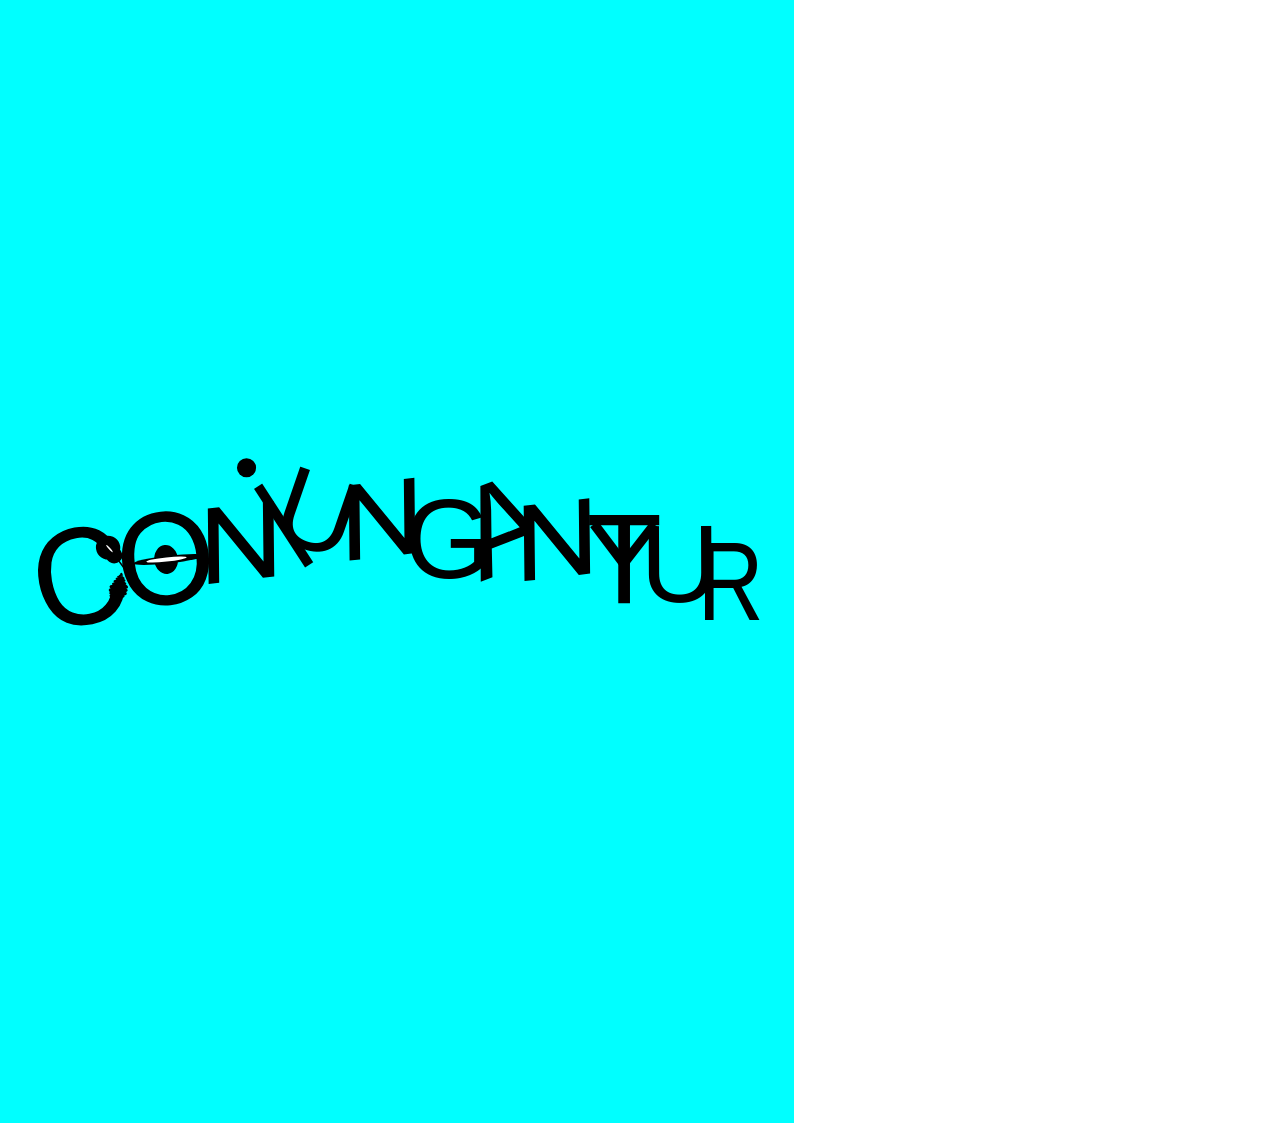
==== index.html @ b6afa720 "Ini Site" ====
<!DOCTYPE html>
<html lang="pt-BR">
<head>
    <meta charset="UTF-8">
    <meta name="viewport" content="width=device-width, initial-scale=1.0">
    <link rel="stylesheet" href="style.css">
    <title>Coniungantur</title>
</head>
<body>
    <img id="Coniungantur" src="assets/logo CONIUNGANTURp.svg" alt="Coniungantur">
</body>
</html>
---- style.css ----
* {
    margin: 0;
    padding: 0;
    box-sizing: border-box;
}

#Coniungantur {
    background-color: aqua;
}
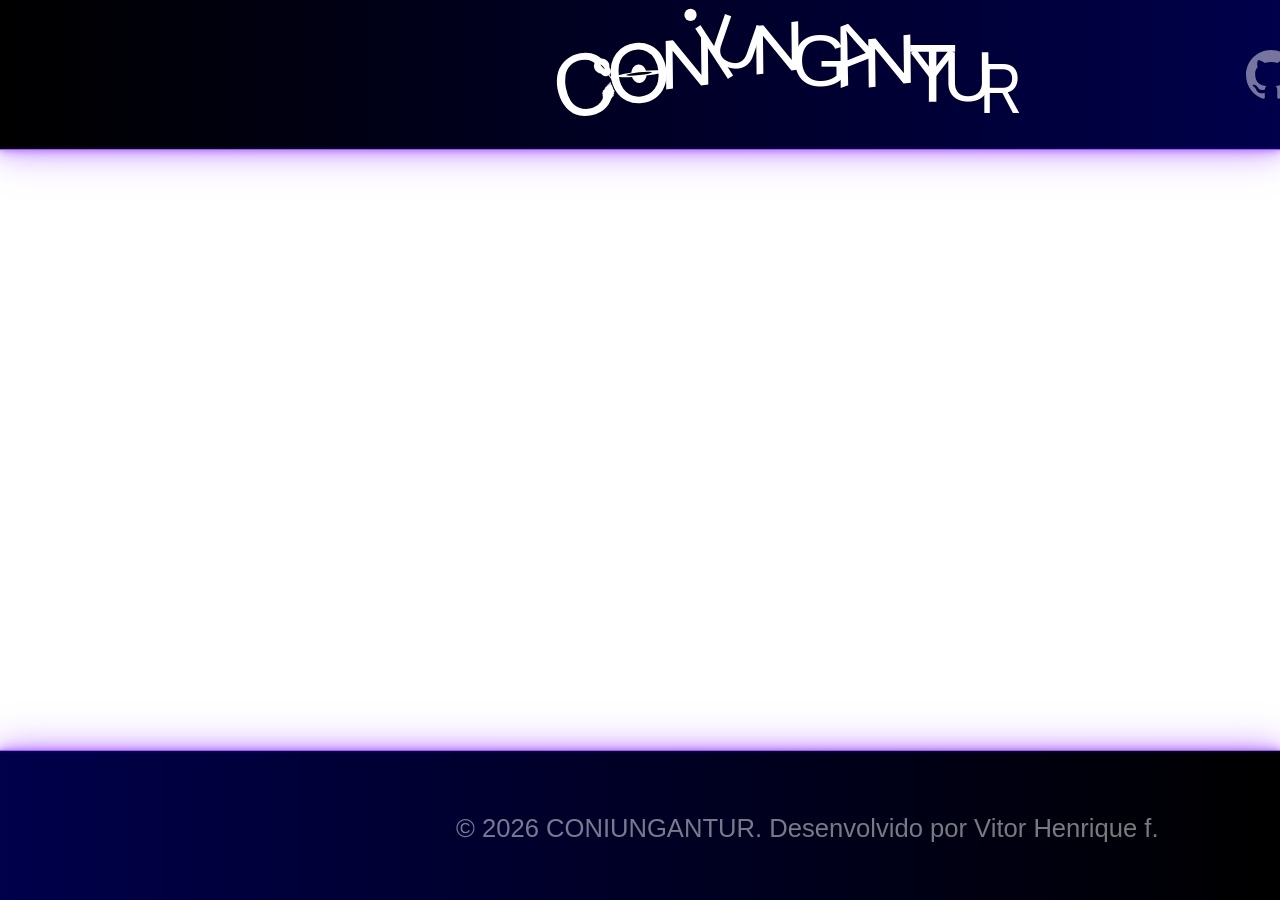
==== commit 79ab97fb: "Att" ====
--- a/index.html
+++ b/index.html
@@ -7,6 +7,20 @@
     <title>Coniungantur</title>
 </head>
 <body>
-    <img id="Coniungantur" src="assets/logo CONIUNGANTURp.svg" alt="Coniungantur">
+    <video id="blackHole" autoplay loop muted>
+        <source src="assets/15143726_1920_1080_30fps.mp4">
+    </video>
+    
+    <header>
+      <img id="Coniungantur" src="assets/logo CONIUNGANTUR.svg" alt="Coniungantur">
+      <a href="https://github.com/vitor-henrique-f" target="_blank"><svg id="Github" xmlns="http://www.w3.org/2000/svg" width="16" height="16" fill="currentColor" class="bi bi-github" viewBox="0 0 16 16"><path d="M8 0C3.58 0 0 3.58 0 8c0 3.54 2.29 6.53 5.47 7.59.4.07.55-.17.55-.38 0-.19-.01-.82-.01-1.49-2.01.37-2.53-.49-2.69-.94-.09-.23-.48-.94-.82-1.13-.28-.15-.68-.52-.01-.53.63-.01 1.08.58 1.23.82.72 1.21 1.87.87 2.33.66.07-.52.28-.87.51-1.07-1.78-.2-3.64-.89-3.64-3.95 0-.87.31-1.59.82-2.15-.08-.2-.36-1.02.08-2.12 0 0 .67-.21 2.2.82.64-.18 1.32-.27 2-.27s1.36.09 2 .27c1.53-1.04 2.2-.82 2.2-.82.44 1.1.16 1.92.08 2.12.51.56.82 1.27.82 2.15 0 3.07-1.87 3.75-3.65 3.95.29.25.54.73.54 1.48 0 1.07-.01 1.93-.01 2.2 0 .21.15.46.55.38A8.01 8.01 0 0 0 16 8c0-4.42-3.58-8-8-8"/></svg></a>
+      <a href="https://www.tiktok.com/@immoth" target="_blank"><svg id="Tiktok" xmlns="http://www.w3.org/2000/svg" width="24" height="24" viewBox="0 0 24 24" fill="none" stroke="currentColor" stroke-width="2" stroke-linecap="round" stroke-linejoin="round" class="icon icon-tabler icons-tabler-outline icon-tabler-brand-tiktok"><path stroke="none" d="M0 0h24v24H0z" fill="none" /><path d="M21 7.917v4.034a9.948 9.948 0 0 1 -5 -1.951v4.5a6.5 6.5 0 1 1 -8 -6.326v4.326a2.5 2.5 0 1 0 4 2v-11.5h4.083a6.005 6.005 0 0 0 4.917 4.917" /></svg></a>
+    </header>
+    
+    <footer>
+
+    </footer>
+       <p id="tFooter">© 2026 CONIUNGANTUR. Desenvolvido por Vitor Henrique f.</p>
+    <script src="script.js"></script>
 </body>
 </html>
--- a/style.css
+++ b/style.css
@@ -2,8 +2,75 @@
     margin: 0;
     padding: 0;
     box-sizing: border-box;
+    user-select: none;
+}
+
+#blackHole {
+    position: fixed;
+    width: 100%;
+    height: 100%;
+    object-fit: cover;
+    z-index: -1;
+}
+header {
+    background: linear-gradient(to right, black, rgb(0, 0, 75));
+    height: 150px;
+    display: flex;
+    border-bottom: 0.5px solid rgba(164, 85, 255);
+    box-shadow:
+    0 0 5px rgba(164, 85, 255, 0.5),
+    0 0 10px rgba(164, 85, 255, 0.486),
+    0 0 20px rgba(164, 85, 255, 0.445),
+    0 0 40px rgba(164, 85, 255, 0.479);
+}
+
+footer {
+    background: linear-gradient(to left, black, rgb(0, 0, 75));
+    height: 150px;
+    display: flex;
+    border-top: 0.5px solid rgba(164, 85, 255);
+    box-shadow:
+    0 0 5px rgba(164, 85, 255, 0.5),
+    0 0 10px rgba(164, 85, 255, 0.486),
+    0 0 20px rgba(164, 85, 255, 0.445),
+    0 0 40px rgba(164, 85, 255, 0.479);
+    transform: translateY(37.5rem);
+}
+
+#tFooter {
+   color: rgba(255, 255, 255, 0.473);
+   font-family: Arial, Helvetica, sans-serif;
+   transform: translateY(32.1rem);
+   padding-left: 28.5rem;
+   font-size: 1.6rem;
 }
 
 #Coniungantur {
-    background-color: aqua;
+    width: 550px;
+    height: 720px;
+    transform: translateX(32rem);
+    align-self: center;
+}
+
+#Github {
+    width: 50px;
+    height: 50px;
+    color: rgba(255, 255, 255, 0.459);
+    position: relative;
+    left: 43.5rem;
+    top: 3.1rem;
+}
+
+#Tiktok {
+    width: 50px;
+    height: 50px;
+    color: rgba(255, 255, 255, 0.459);
+    position: relative;
+    left: 45rem;
+    top: 3.1rem;
+}
+
+#Github:hover, #Tiktok:hover{
+    color: white;
+    transition: 1s;
 }
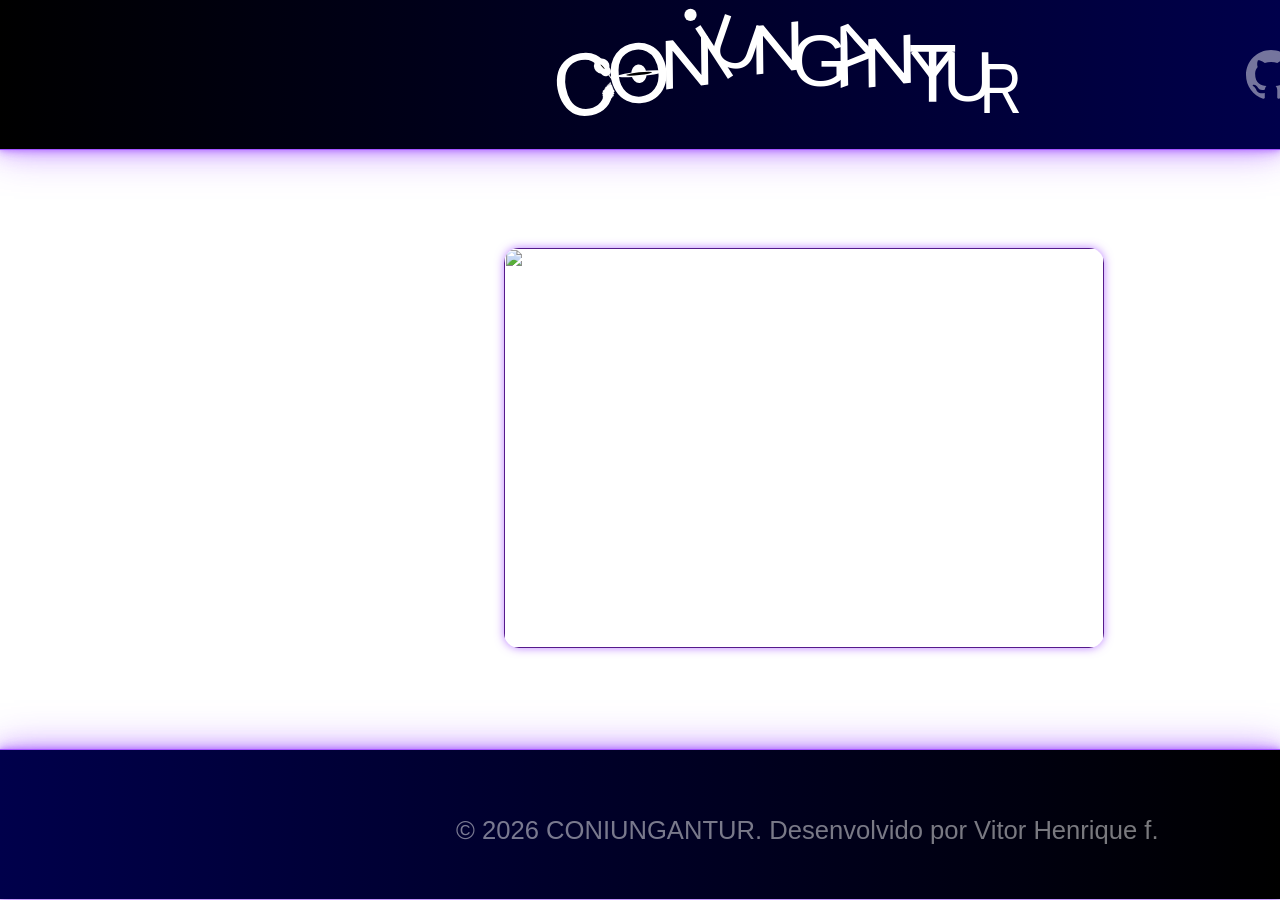
==== commit e32ec224: "Final touchs" ====
--- a/index.html
+++ b/index.html
@@ -17,6 +17,33 @@
       <a href="https://www.tiktok.com/@immoth" target="_blank"><svg id="Tiktok" xmlns="http://www.w3.org/2000/svg" width="24" height="24" viewBox="0 0 24 24" fill="none" stroke="currentColor" stroke-width="2" stroke-linecap="round" stroke-linejoin="round" class="icon icon-tabler icons-tabler-outline icon-tabler-brand-tiktok"><path stroke="none" d="M0 0h24v24H0z" fill="none" /><path d="M21 7.917v4.034a9.948 9.948 0 0 1 -5 -1.951v4.5a6.5 6.5 0 1 1 -8 -6.326v4.326a2.5 2.5 0 1 0 4 2v-11.5h4.083a6.005 6.005 0 0 0 4.917 4.917" /></svg></a>
     </header>
     
+    <button id="lArrow"><svg id="arrow" xmlns="http://www.w3.org/2000/svg" width="24" height="24" viewBox="0 0 24 24" fill="none" stroke="currentColor" stroke-width="2" stroke-linecap="round" stroke-linejoin="round" class="icon icon-tabler icons-tabler-outline icon-tabler-chevron-compact-left"><path stroke="none" d="M0 0h24v24H0z" fill="none" /><path d="M13 20l-3 -8l3 -8" /></svg></button>
+    <button id="rArrow"><svg id="arrow" xmlns="http://www.w3.org/2000/svg" width="24" height="24" viewBox="0 0 24 24" fill="none" stroke="currentColor" stroke-width="2" stroke-linecap="round" stroke-linejoin="round" class="icon icon-tabler icons-tabler-outline icon-tabler-chevron-compact-right"><path stroke="none" d="M0 0h24v24H0z" fill="none" /><path d="M11 4l3 8l-3 8" /></svg></button>
+    <div class="Jogos">
+        
+        <div class="slides">
+
+        <div class="slide">
+            <a href=""><img src="assets/shiny-textured-background.jpg"></a>
+        </div>
+        
+        <div class="slide">
+            <a href=""><img src="assets/abstract-background-pontillize.jpg"></a>
+        </div>
+        
+        <div class="slide">
+            <a href=""><img src="assets/shiny-textured-background.jpg"></a>
+        </div>
+        
+        <div class="slide">
+            <a href=""><img src="assets/abstract-background-pontillize.jpg"></a>
+        </div>
+
+    </div>
+
+    </div>
+    </div>
+
     <footer>
 
     </footer>
--- a/style.css
+++ b/style.css
@@ -34,13 +34,13 @@
     0 0 10px rgba(164, 85, 255, 0.486),
     0 0 20px rgba(164, 85, 255, 0.445),
     0 0 40px rgba(164, 85, 255, 0.479);
-    transform: translateY(37.5rem);
+    transform: translateY(10rem);
 }
 
 #tFooter {
    color: rgba(255, 255, 255, 0.473);
    font-family: Arial, Helvetica, sans-serif;
-   transform: translateY(32.1rem);
+   transform: translateY(4.8rem);
    padding-left: 28.5rem;
    font-size: 1.6rem;
 }
@@ -73,4 +73,68 @@
 #Github:hover, #Tiktok:hover{
     color: white;
     transition: 1s;
+}
+
+.Jogos {
+    width: 600px;
+    height: 400px;
+
+    position: relative;
+    top: 3.7rem;
+    left: 31.5rem;
+
+    border-radius: 15px;
+
+    overflow: hidden;
+
+    box-shadow: 0 0 10px rgba(164, 85, 255, 0.747);
+}
+
+.slides{
+    display:flex;
+    width:100%;
+    height:100%;
+
+    transition: transform 0.6s ease;
+}
+
+.slide{
+    min-width:100%;
+    height:100%;
+}
+
+.slide img{
+    width:100%;
+    height:100%;
+    object-fit:cover;
+}
+
+#lArrow, #rArrow{
+    background:none;
+    border:none;
+    outline:none;
+    color: rgba(255, 255, 255, 0.411);
+    cursor: pointer;
+}
+
+#lArrow:hover, #rArrow:hover{
+    color: white;
+    transition: 1s;
+}
+
+#lArrow {
+    position: relative;
+    top: 17.5rem;
+    left: 23rem;
+}
+
+#rArrow {
+    position: relative;
+    top: 17.5rem;
+    left: 73rem;
+}
+
+#arrow {
+    width: 35px;
+    height: 35px;
 }
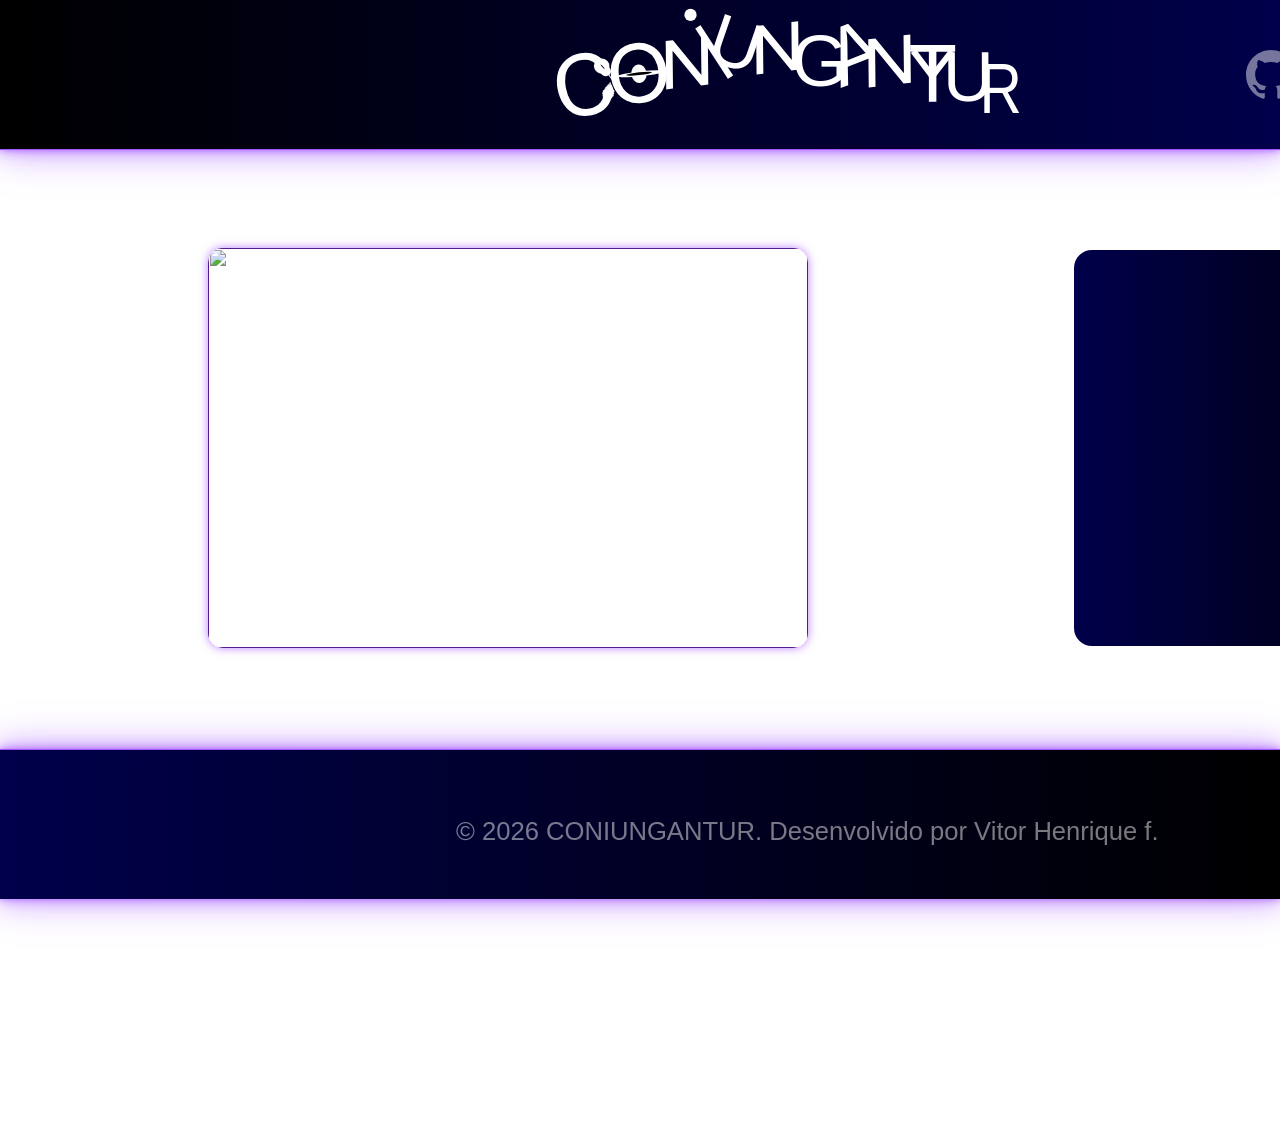
==== commit 9d43c757: "Att index" ====
--- a/index.html
+++ b/index.html
@@ -19,6 +19,7 @@
     
     <button id="lArrow"><svg id="arrow" xmlns="http://www.w3.org/2000/svg" width="24" height="24" viewBox="0 0 24 24" fill="none" stroke="currentColor" stroke-width="2" stroke-linecap="round" stroke-linejoin="round" class="icon icon-tabler icons-tabler-outline icon-tabler-chevron-compact-left"><path stroke="none" d="M0 0h24v24H0z" fill="none" /><path d="M13 20l-3 -8l3 -8" /></svg></button>
     <button id="rArrow"><svg id="arrow" xmlns="http://www.w3.org/2000/svg" width="24" height="24" viewBox="0 0 24 24" fill="none" stroke="currentColor" stroke-width="2" stroke-linecap="round" stroke-linejoin="round" class="icon icon-tabler icons-tabler-outline icon-tabler-chevron-compact-right"><path stroke="none" d="M0 0h24v24H0z" fill="none" /><path d="M11 4l3 8l-3 8" /></svg></button>
+    
     <div class="Jogos">
         
         <div class="slides">
@@ -44,10 +45,12 @@
     </div>
     </div>
 
+    <div class="box"></div>
+
     <footer>
-
+        <p id="tFooter">© 2026 CONIUNGANTUR. Desenvolvido por Vitor Henrique f.</p>
     </footer>
-       <p id="tFooter">© 2026 CONIUNGANTUR. Desenvolvido por Vitor Henrique f.</p>
+       
     <script src="script.js"></script>
 </body>
 </html>
--- a/style.css
+++ b/style.css
@@ -12,6 +12,11 @@
     object-fit: cover;
     z-index: -1;
 }
+
+body {
+    overflow: hidden;
+}
+
 header {
     background: linear-gradient(to right, black, rgb(0, 0, 75));
     height: 150px;
@@ -34,13 +39,14 @@
     0 0 10px rgba(164, 85, 255, 0.486),
     0 0 20px rgba(164, 85, 255, 0.445),
     0 0 40px rgba(164, 85, 255, 0.479);
-    transform: translateY(10rem);
+    position: relative;
+    bottom: 15rem;
 }
 
 #tFooter {
    color: rgba(255, 255, 255, 0.473);
    font-family: Arial, Helvetica, sans-serif;
-   transform: translateY(4.8rem);
+   padding-top: 4.2rem;
    padding-left: 28.5rem;
    font-size: 1.6rem;
 }
@@ -78,15 +84,11 @@
 .Jogos {
     width: 600px;
     height: 400px;
-
     position: relative;
     top: 3.7rem;
-    left: 31.5rem;
-
+    left: 13rem;
     border-radius: 15px;
-
     overflow: hidden;
-
     box-shadow: 0 0 10px rgba(164, 85, 255, 0.747);
 }
 
@@ -137,4 +139,17 @@
 #arrow {
     width: 35px;
     height: 35px;
+    position: relative;
+    right: 18.7rem;
+}
+
+.box {
+    width: 400px;
+    height: 400px;
+    background: linear-gradient(to left, black, rgb(0, 0, 75));
+    position: relative;
+    bottom: 21.29rem;
+    left: 67rem;
+    border-radius: 20px;
+    border: 2px solid white
 }
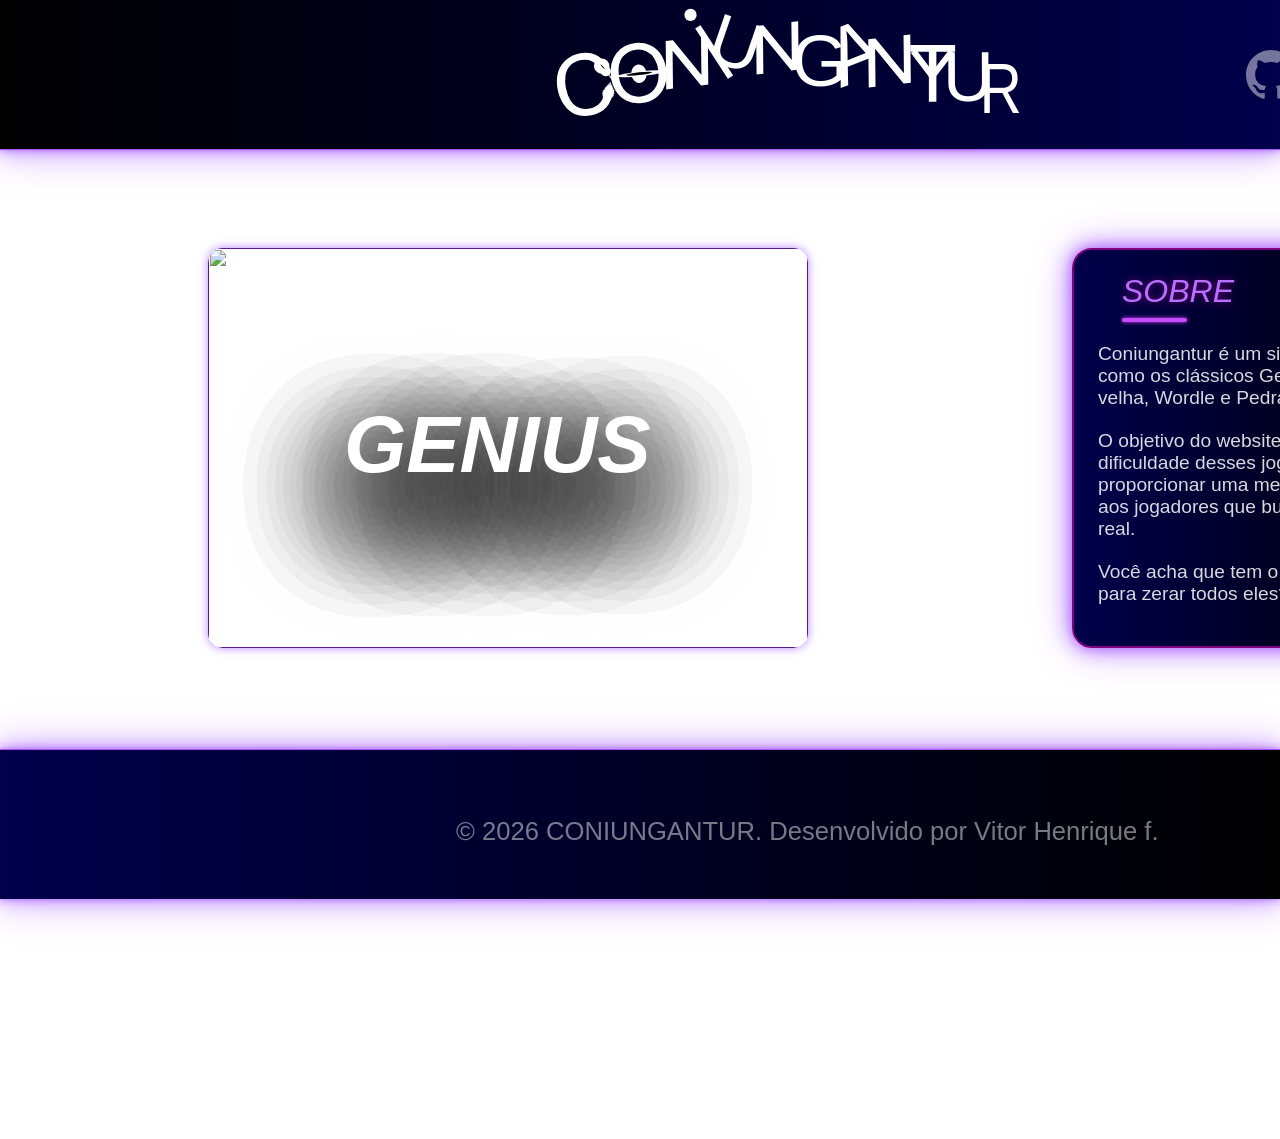
==== commit 6bafa614: "index Concl" ====
--- a/index.html
+++ b/index.html
@@ -25,18 +25,22 @@
         <div class="slides">
 
         <div class="slide">
+            <a href=""><p id="pSG">GENIUS</p></a>
             <a href=""><img src="assets/shiny-textured-background.jpg"></a>
         </div>
         
         <div class="slide">
-            <a href=""><img src="assets/abstract-background-pontillize.jpg"></a>
+            <a href="Numble/Numble.html"><p id="pSN">NUMBER</p></a>
+            <a href="Numble/Numble.html"><img src="assets/abstract-background-pontillize.jpg"></a>
         </div>
         
         <div class="slide">
+            <a href=""><p id="pSJ">VELHA</p></a>
             <a href=""><img src="assets/shiny-textured-background.jpg"></a>
         </div>
         
         <div class="slide">
+            <a href=""><p id="pSP">P.P.T</p></a>
             <a href=""><img src="assets/abstract-background-pontillize.jpg"></a>
         </div>
 
@@ -45,7 +49,12 @@
     </div>
     </div>
 
-    <div class="box"></div>
+    <div class="box">
+        <p id="tB">SOBRE</p>
+        <p id="pB">Coniungantur é um site de jogos puzzle, como os clássicos Genius, jogo da velha, Wordle e Pedra-Papel-Tesoura.</p>
+        <p id="pB">O objetivo do website é aumentar a dificuldade desses jogos para proporcionar uma melhor experiência aos jogadores que buscam um desafio real.</p>
+        <p id="pB">Você acha que tem o que é necessário para zerar todos eles?</p>
+    </div>
 
     <footer>
         <p id="tFooter">© 2026 CONIUNGANTUR. Desenvolvido por Vitor Henrique f.</p>
--- a/style.css
+++ b/style.css
@@ -103,6 +103,43 @@
 .slide{
     min-width:100%;
     height:100%;
+    position: relative;
+}
+
+#pSG, #pSN, #pSJ, #pSP {
+    position: absolute;
+    color: rgb(255, 255, 255);
+    text-shadow: 
+    0 40px 120px rgb(0, 0, 0),
+    0 40px 120px rgb(0, 0, 0),
+    0 40px 120px rgb(0, 0, 0),
+    0 40px 120px rgb(0, 0, 0),
+    0 40px 120px rgb(0, 0, 0),
+    0 40px 120px rgb(0, 0, 0),
+    0 40px 120px rgb(0, 0, 0),
+    0 40px 120px rgb(0, 0, 0);
+    font-style: oblique;
+    font-weight: bold;
+    font-size: 5rem;
+    font-family: Arial, Helvetica, sans-serif;
+    top: 9.4rem;
+    left: 9rem;
+}
+
+#pSN {
+    left: 7.5rem;
+}
+
+#pSG {
+    left: 8.5rem;
+}
+
+#pSJ {
+    left: 10rem;
+}
+
+#pSP {
+    left: 13rem;
 }
 
 .slide img{
@@ -151,5 +188,52 @@
     bottom: 21.29rem;
     left: 67rem;
     border-radius: 20px;
-    border: 2px solid white
+    box-shadow:
+    0 0 10px rgba(164, 85, 255, 0.5),
+    0 0 20px rgba(164, 85, 255, 0.486),
+    0 0 20px rgba(164, 85, 255, 0.445),
+    0 0 40px rgba(164, 85, 255, 0.479);
+    border: 2px solid purple;
+}
+
+#pB {
+    color: rgba(255, 255, 255, 0.849);
+    padding: 1rem;
+    padding-left: 1.5rem;
+    padding-right: 1.5rem;
+    padding-bottom: 0.3rem;
+    padding-top: 1rem;
+    font-size: 1.2rem;
+    font-family: Arial, Helvetica, sans-serif;
+    position: relative;
+    top: 2.5rem
+}
+
+#tB {
+    color: rgb(185, 111, 255);
+    font-style: oblique;
+    text-shadow: 0 0 7px purple;
+    font-family: Arial, Helvetica, sans-serif;
+    font-size: 2rem;
+    position: relative;
+    top: 1.4rem;
+    left: 3rem;
+}
+
+#tB::after {
+    content: "";
+
+    position: absolute;
+
+    left: 0;
+    bottom: -12px;
+
+    width: 65px;
+    height: 4px;
+
+    border-radius: 10px;
+
+    background: #c84cff;
+
+    box-shadow: 0 0 4px #c84cff;
 }
